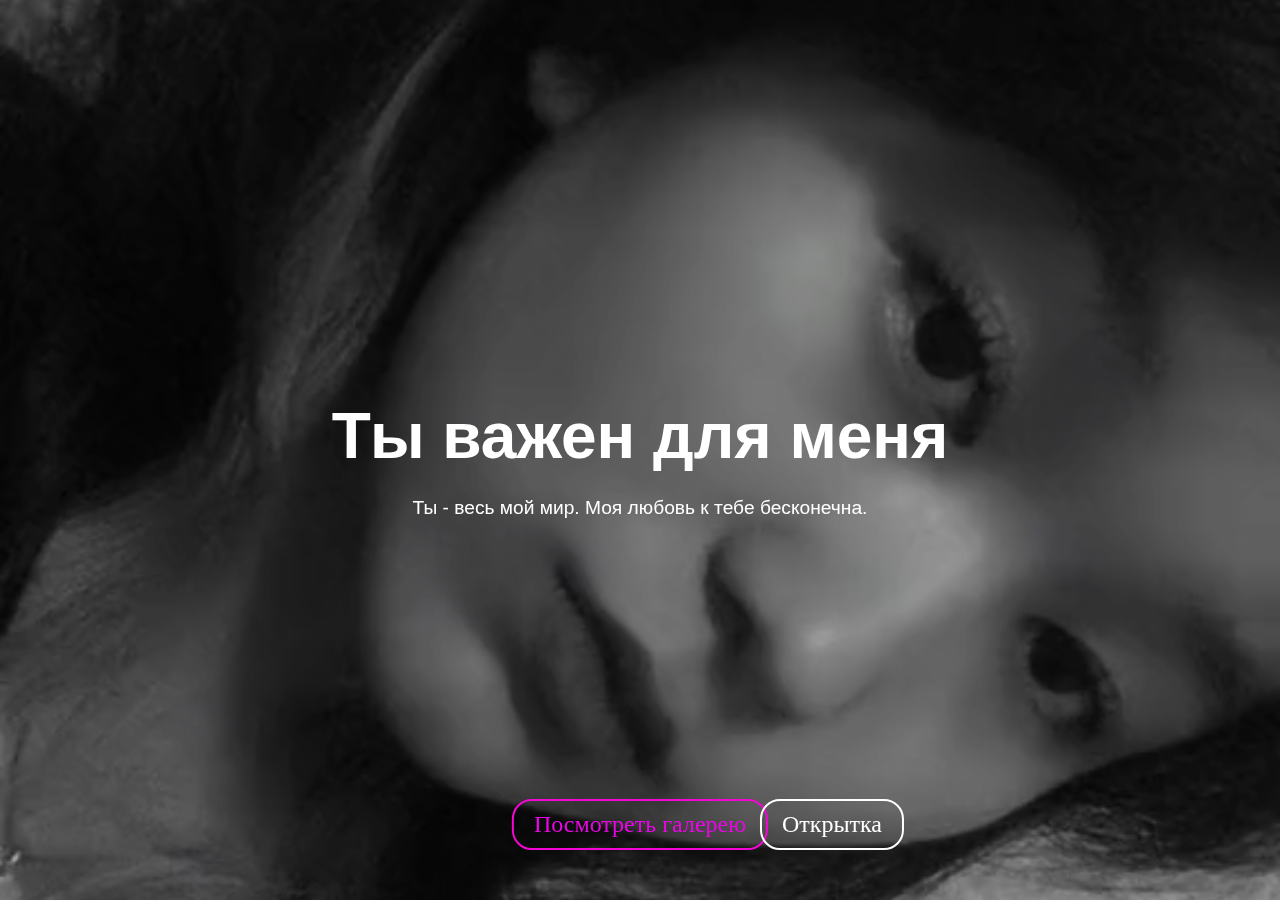
==== index.html @ edb43065 "love" ====
<!DOCTYPE html>
<html lang="en">
<head>
  <meta charset="UTF-8">
  <meta name="viewport" content="width=device-width, initial-scale=1.0">
  <title>Признание в любви</title>
  <link rel="stylesheet" href="styles.css">
</head>
<body>
  <div id="video-background">
    <video autoplay>
      <source src="kani.mp4" type="video/mp4">
      Your browser does not support the video tag.
    </video>
  </div>
  <div class="content">
    <h1>Ты важен для меня</h1>
    <p>Ты - весь мой мир. Моя любовь к тебе бесконечна.</p>
  </div>
  <a href="gallery.html" class="gallery-link">Посмотреть галерею</a>
  <a href="card.html" class="gallery-a">Открытка</a>
</body>
</html>
---- styles.css ----
body, html {
    margin: 0;
    padding: 0;
    height: 100%;
  }
  
  #video-background {
    position: fixed;
    top: 0;
    right: 0;
    bottom: 0;
    left: 0;
    width: 100%;
    height: 100%;
    overflow: hidden;
    z-index: -1;
  }
  
  #video-background video {
    min-width: 100%;
    min-height: 100%;
    width: auto;
    height: auto;
    position: absolute;
    top: 50%;
    left: 50%;
    transform: translate(-50%, -50%);
    filter: brightness(70%);
    z-index: -1;
  }
  
  .content {
    position: absolute;
    top: 50%;
    left: 50%;
    transform: translate(-50%, -50%);
    text-align: center;
    color: white;
    font-family: Arial, sans-serif;
    z-index: 1;
    animation: fadeIn 3s ease-out;
  }
  
  h1 {
    font-size: 4em;
    margin-bottom: 20px;
    animation: slideIn 2s ease-out;
  }
  
  p {
    font-size: 1.5em;
    animation: slideIn 2s ease-out;
  }
  
  .gallery-link {
    position: absolute;
    bottom: 50px;
    left: 50%;
    transform: translateX(-50%);
    color: rgb(232, 6, 228);
    font-size: 1.5em;
    text-decoration: none;
    border: 2px solid rgb(244, 6, 212);
    padding: 10px 20px;
    border-radius: 20px;
    transition: all 0.3s;
  }
  .gallery-a {
    position: absolute;
    bottom: 50px;
    left: 65%;
    transform: translateX(-50%);
    color: rgb(255, 255, 255);
    font-size: 1.5em;
    text-decoration: none;
    border: 2px solid white;
    padding: 10px 20px;
    border-radius: 20px;
    transition: all 0.3s;
  }

  
  .gallery-link:hover {
    background-color: rgba(255, 255, 255, 0.1);
  }
  
  @keyframes fadeIn {
    from {
      opacity: 0;
    }
    to {
      opacity: 1;
    }
  }
  
  @keyframes slideIn {
    from {
      transform: translateY(-50px);
      opacity: 0;
    }
    to {
      transform: translateY(0);
      opacity: 1;
    }
  }
  
  .card {
    width: 80%;
    max-width: 500px;
    margin: 50px auto;
    background-color: #fff;
    border-radius: 10px;
    box-shadow: 0 0 20px rgba(0, 0, 0, 0.1);
    padding: 20px;
  }
  
  .card-content {
    text-align: center;
  }
  
  p {
    font-size: 1.2em;
    line-height: 1.6;
    margin-bottom: 20px;
  }
  #video-background {
    position: fixed;
    top: 0;
    right: 0;
    bottom: 0;
    left: 0;
    width: 100%;
    height: 100%;
    overflow: hidden;
    z-index: -1;
  }
  
  #video-background video {
    min-width: 100%;
    min-height: 100%;
    width: auto;
    height: auto;
    position: absolute;
    top: 50%;
    left: 50%;
    transform: translate(-50%, -50%);
    filter: brightness(70%);
    z-index: -1;
  }
  
  .gallery {
    position: relative;
    max-width: 800px;
    margin: 0 auto;
  }
  
  .gallery-slider {
    display: flex;
    flex-wrap: nowrap;
    overflow-x: auto;
    scroll-snap-type: x mandatory;
    -webkit-overflow-scrolling: touch;
  }
  
  .gallery-item {
    flex: 0 0 auto;
    scroll-snap-align: start;
  }
  
  .gallery-item img {
    max-width: 100%;
    height: auto;
    display: block;
    margin: 0 auto;
    border-radius: 10px;
    max-height: 300px;
  }
  
  .modal {
    display: none;
    position: fixed;
    z-index: 1;
    left: 0;
    top: 0;
    width: 100%;
    height: 100%;
    overflow: auto;
    background-color: rgba(0, 0, 0, 0.9);
  }
  
  .modal-content {
    margin: auto;
    display: block;
    width: 80%;
    max-width: 700px;
  }
  
  .modal-content img {
    width: 100%;
    height: auto;
  }
  
  .close {
    position: absolute;
    top: 15px;
    right: 35px;
    color: #fff;
    font-size: 40px;
    font-weight: bold;
    transition: 0.3s;
    cursor: pointer;
  }
  
  .prev,
  .next {
    position: absolute;
    top: 50%;
    transform: translateY(-50%);
    color: white;
    font-size: 40px;
    cursor: pointer;
    user-select: none;
    z-index: 1;
  }
  
  .prev {
    left: 10px;
  }
  
  .next {
    right: 10px;
  }
  
  .prev:hover,
  .next:hover {
    color: rgba(255, 255, 255, 0.5);
  }
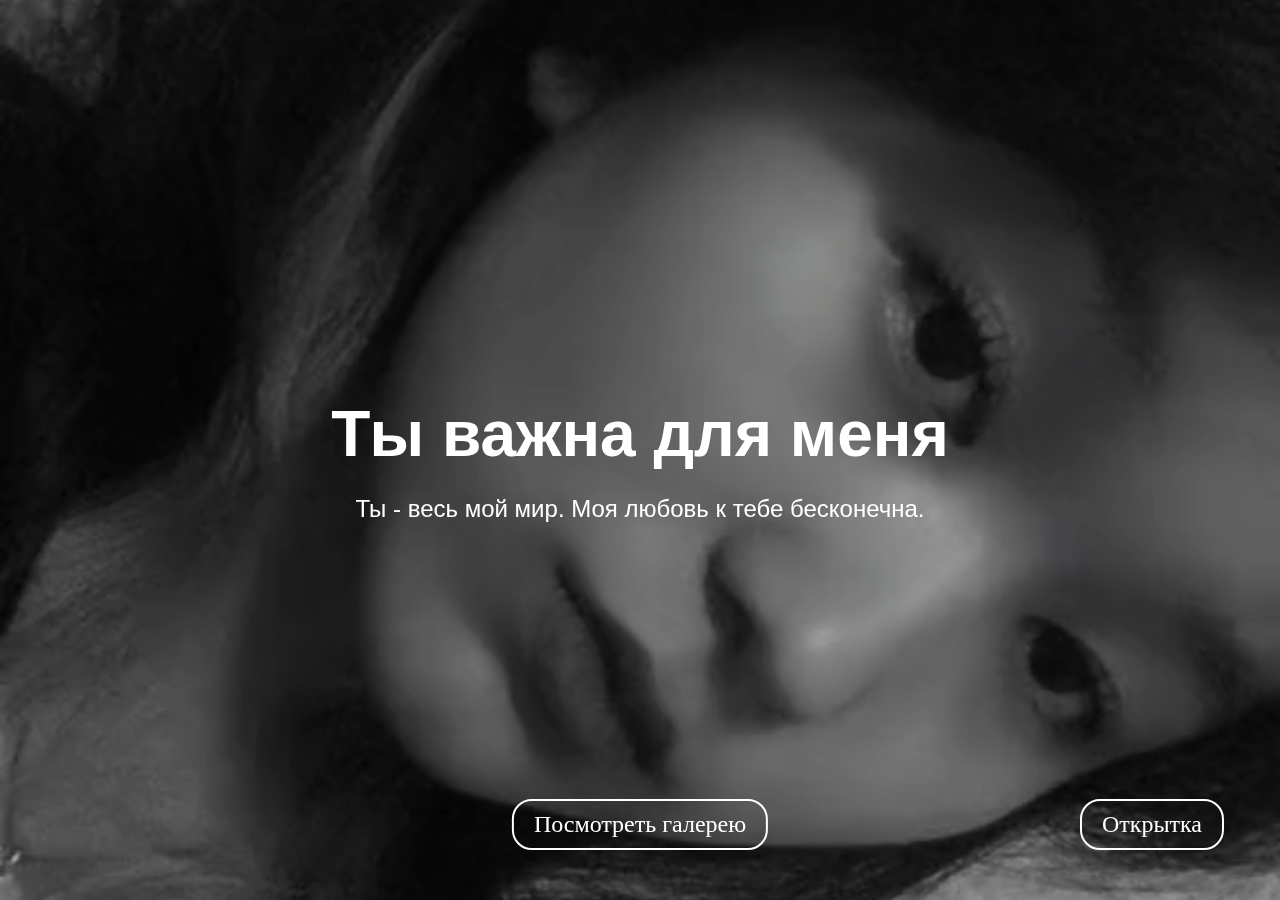
==== commit 83e7fd21: "fix" ====
--- a/index.html
+++ b/index.html
@@ -3,18 +3,17 @@
 <head>
   <meta charset="UTF-8">
   <meta name="viewport" content="width=device-width, initial-scale=1.0">
-  <title>Признание в любви</title>
+  <title>Главная</title>
   <link rel="stylesheet" href="styles.css">
 </head>
 <body>
   <div id="video-background">
     <video autoplay>
       <source src="kani.mp4" type="video/mp4">
-      Your browser does not support the video tag.
     </video>
   </div>
   <div class="content">
-    <h1>Ты важен для меня</h1>
+    <h1>Ты важна для меня</h1>
     <p>Ты - весь мой мир. Моя любовь к тебе бесконечна.</p>
   </div>
   <a href="gallery.html" class="gallery-link">Посмотреть галерею</a>
--- a/styles.css
+++ b/styles.css
@@ -57,20 +57,7 @@
     bottom: 50px;
     left: 50%;
     transform: translateX(-50%);
-    color: rgb(232, 6, 228);
-    font-size: 1.5em;
-    text-decoration: none;
-    border: 2px solid rgb(244, 6, 212);
-    padding: 10px 20px;
-    border-radius: 20px;
-    transition: all 0.3s;
-  }
-  .gallery-a {
-    position: absolute;
-    bottom: 50px;
-    left: 65%;
-    transform: translateX(-50%);
-    color: rgb(255, 255, 255);
+    color: white;
     font-size: 1.5em;
     text-decoration: none;
     border: 2px solid white;
@@ -78,7 +65,19 @@
     border-radius: 20px;
     transition: all 0.3s;
   }
-
+  .gallery-a {
+    position: absolute;
+    bottom: 50px;
+    left: 90%;
+    transform: translateX(-50%);
+    color: white;
+    font-size: 1.5em;
+    text-decoration: none;
+    border: 2px solid white;
+    padding: 10px 20px;
+    border-radius: 20px;
+    transition: all 0.3s;
+  }
   
   .gallery-link:hover {
     background-color: rgba(255, 255, 255, 0.1);
@@ -104,25 +103,6 @@
     }
   }
   
-  .card {
-    width: 80%;
-    max-width: 500px;
-    margin: 50px auto;
-    background-color: #fff;
-    border-radius: 10px;
-    box-shadow: 0 0 20px rgba(0, 0, 0, 0.1);
-    padding: 20px;
-  }
-  
-  .card-content {
-    text-align: center;
-  }
-  
-  p {
-    font-size: 1.2em;
-    line-height: 1.6;
-    margin-bottom: 20px;
-  }
   #video-background {
     position: fixed;
     top: 0;
@@ -160,6 +140,8 @@
     overflow-x: auto;
     scroll-snap-type: x mandatory;
     -webkit-overflow-scrolling: touch;
+    gap: 15px;
+    margin-top: 150px;
   }
   
   .gallery-item {
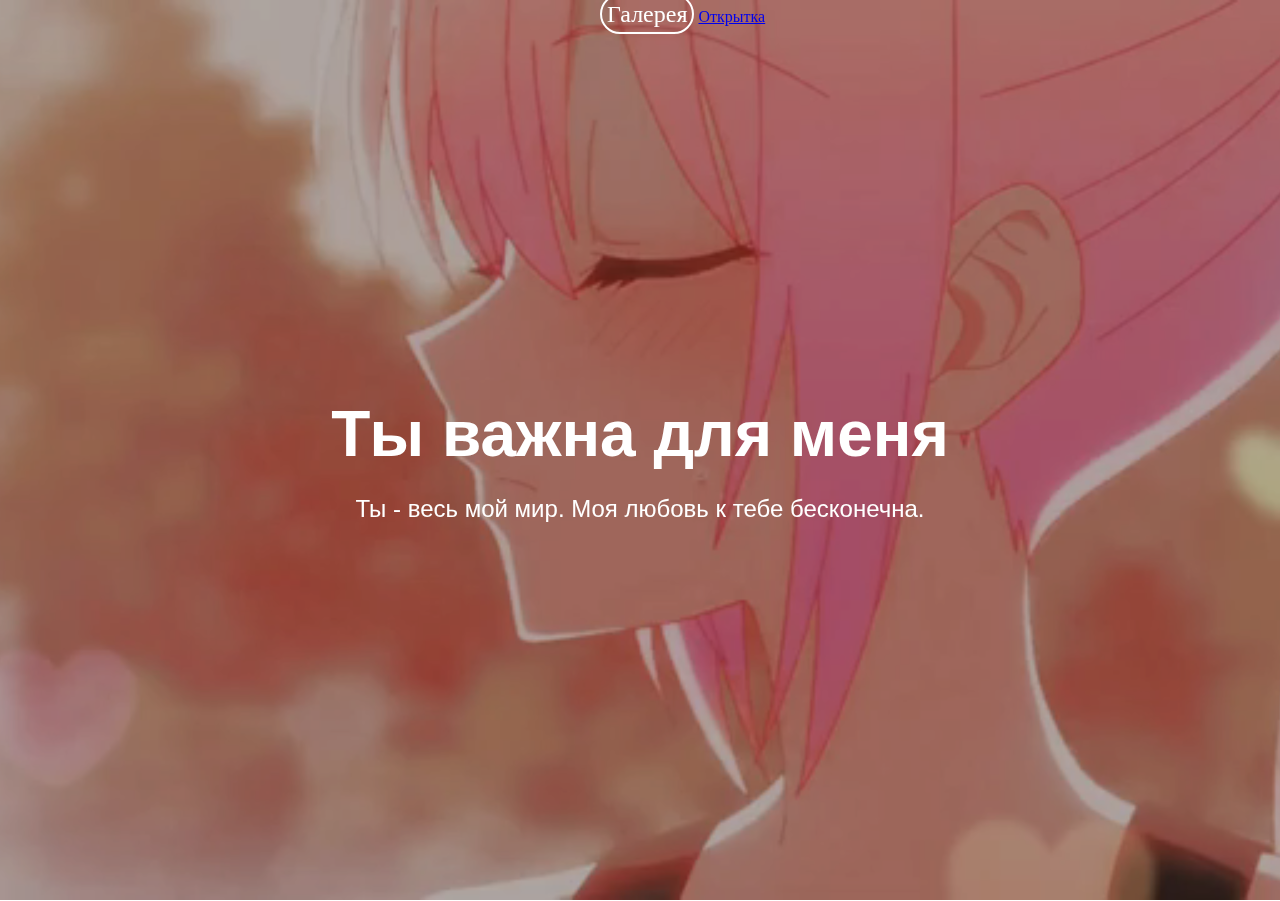
==== commit 6f8b12a3: "love" ====
--- a/index.html
+++ b/index.html
@@ -9,14 +9,16 @@
 <body>
   <div id="video-background">
     <video autoplay>
-      <source src="kani.mp4" type="video/mp4">
+      <source src="bg.mp4" type="video/mp4">
     </video>
   </div>
   <div class="content">
     <h1>Ты важна для меня</h1>
     <p>Ты - весь мой мир. Моя любовь к тебе бесконечна.</p>
   </div>
-  <a href="gallery.html" class="gallery-link">Посмотреть галерею</a>
-  <a href="card.html" class="gallery-a">Открытка</a>
+  <div class="header">
+  <a href="gallery.html" class="gallery-link">Галерея</a>
+  <a href="card.html" class="gallery-li">Открытка</a>
+  </div>
 </body>
-</html>
+</html>--- a/styles.css
+++ b/styles.css
@@ -1,219 +1,92 @@
 body, html {
-    margin: 0;
-    padding: 0;
-    height: 100%;
+  margin: 0;
+  padding: 0;
+  height: 100%;
+}
+
+#video-background {
+  position: fixed;
+  top: 0;
+  right: 0;
+  bottom: 0;
+  left: 0;
+  width: 100%;
+  height: 100%;
+  overflow: hidden;
+  z-index: -1;
+}
+
+#video-background video {
+  min-width: 100%;
+  min-height: 100%;
+  width: auto;
+  height: auto;
+  position: absolute;
+  top: 50%;
+  left: 50%;
+  transform: translate(-50%, -50%);
+  filter: brightness(70%);
+  z-index: -1;
+}
+
+.content {
+  position: absolute;
+  top: 50%;
+  left: 50%;
+  transform: translate(-50%, -50%);
+  text-align: center;
+  color: white;
+  font-family: Arial, sans-serif;
+  z-index: 1;
+  animation: fadeIn 3s ease-out;
+}
+
+h1 {
+  font-size: 4em;
+  margin-bottom: 20px;
+  animation: slideIn 2s ease-out;
+}
+
+p {
+  font-size: 1.5em;
+  animation: slideIn 2s ease-out;
+}
+.header {
+  margin: 1px 600px;
+  width: 100%;
+  
+}
+.gallery-link { 
+  transform: translateX(-50%);
+  color: white;
+  font-size: 1.5em;
+  text-decoration: none;
+  border: 2px solid white;
+  padding: 5px;
+  border-radius: 20px;
+  transition: all 0.3s;
+}
+
+.gallery-link:hover {
+  background-color: rgba(255, 255, 255, 0.1);
+}
+
+@keyframes fadeIn {
+  from {
+    opacity: 0;
   }
-  
-  #video-background {
-    position: fixed;
-    top: 0;
-    right: 0;
-    bottom: 0;
-    left: 0;
-    width: 100%;
-    height: 100%;
-    overflow: hidden;
-    z-index: -1;
+  to {
+    opacity: 1;
   }
-  
-  #video-background video {
-    min-width: 100%;
-    min-height: 100%;
-    width: auto;
-    height: auto;
-    position: absolute;
-    top: 50%;
-    left: 50%;
-    transform: translate(-50%, -50%);
-    filter: brightness(70%);
-    z-index: -1;
+}
+
+@keyframes slideIn {
+  from {
+    transform: translateY(-50px);
+    opacity: 0;
   }
-  
-  .content {
-    position: absolute;
-    top: 50%;
-    left: 50%;
-    transform: translate(-50%, -50%);
-    text-align: center;
-    color: white;
-    font-family: Arial, sans-serif;
-    z-index: 1;
-    animation: fadeIn 3s ease-out;
+  to {
+    transform: translateY(0);
+    opacity: 1;
   }
-  
-  h1 {
-    font-size: 4em;
-    margin-bottom: 20px;
-    animation: slideIn 2s ease-out;
-  }
-  
-  p {
-    font-size: 1.5em;
-    animation: slideIn 2s ease-out;
-  }
-  
-  .gallery-link {
-    position: absolute;
-    bottom: 50px;
-    left: 50%;
-    transform: translateX(-50%);
-    color: white;
-    font-size: 1.5em;
-    text-decoration: none;
-    border: 2px solid white;
-    padding: 10px 20px;
-    border-radius: 20px;
-    transition: all 0.3s;
-  }
-  .gallery-a {
-    position: absolute;
-    bottom: 50px;
-    left: 90%;
-    transform: translateX(-50%);
-    color: white;
-    font-size: 1.5em;
-    text-decoration: none;
-    border: 2px solid white;
-    padding: 10px 20px;
-    border-radius: 20px;
-    transition: all 0.3s;
-  }
-  
-  .gallery-link:hover {
-    background-color: rgba(255, 255, 255, 0.1);
-  }
-  
-  @keyframes fadeIn {
-    from {
-      opacity: 0;
-    }
-    to {
-      opacity: 1;
-    }
-  }
-  
-  @keyframes slideIn {
-    from {
-      transform: translateY(-50px);
-      opacity: 0;
-    }
-    to {
-      transform: translateY(0);
-      opacity: 1;
-    }
-  }
-  
-  #video-background {
-    position: fixed;
-    top: 0;
-    right: 0;
-    bottom: 0;
-    left: 0;
-    width: 100%;
-    height: 100%;
-    overflow: hidden;
-    z-index: -1;
-  }
-  
-  #video-background video {
-    min-width: 100%;
-    min-height: 100%;
-    width: auto;
-    height: auto;
-    position: absolute;
-    top: 50%;
-    left: 50%;
-    transform: translate(-50%, -50%);
-    filter: brightness(70%);
-    z-index: -1;
-  }
-  
-  .gallery {
-    position: relative;
-    max-width: 800px;
-    margin: 0 auto;
-  }
-  
-  .gallery-slider {
-    display: flex;
-    flex-wrap: nowrap;
-    overflow-x: auto;
-    scroll-snap-type: x mandatory;
-    -webkit-overflow-scrolling: touch;
-    gap: 15px;
-    margin-top: 150px;
-  }
-  
-  .gallery-item {
-    flex: 0 0 auto;
-    scroll-snap-align: start;
-  }
-  
-  .gallery-item img {
-    max-width: 100%;
-    height: auto;
-    display: block;
-    margin: 0 auto;
-    border-radius: 10px;
-    max-height: 300px;
-  }
-  
-  .modal {
-    display: none;
-    position: fixed;
-    z-index: 1;
-    left: 0;
-    top: 0;
-    width: 100%;
-    height: 100%;
-    overflow: auto;
-    background-color: rgba(0, 0, 0, 0.9);
-  }
-  
-  .modal-content {
-    margin: auto;
-    display: block;
-    width: 80%;
-    max-width: 700px;
-  }
-  
-  .modal-content img {
-    width: 100%;
-    height: auto;
-  }
-  
-  .close {
-    position: absolute;
-    top: 15px;
-    right: 35px;
-    color: #fff;
-    font-size: 40px;
-    font-weight: bold;
-    transition: 0.3s;
-    cursor: pointer;
-  }
-  
-  .prev,
-  .next {
-    position: absolute;
-    top: 50%;
-    transform: translateY(-50%);
-    color: white;
-    font-size: 40px;
-    cursor: pointer;
-    user-select: none;
-    z-index: 1;
-  }
-  
-  .prev {
-    left: 10px;
-  }
-  
-  .next {
-    right: 10px;
-  }
-  
-  .prev:hover,
-  .next:hover {
-    color: rgba(255, 255, 255, 0.5);
-  }+}
